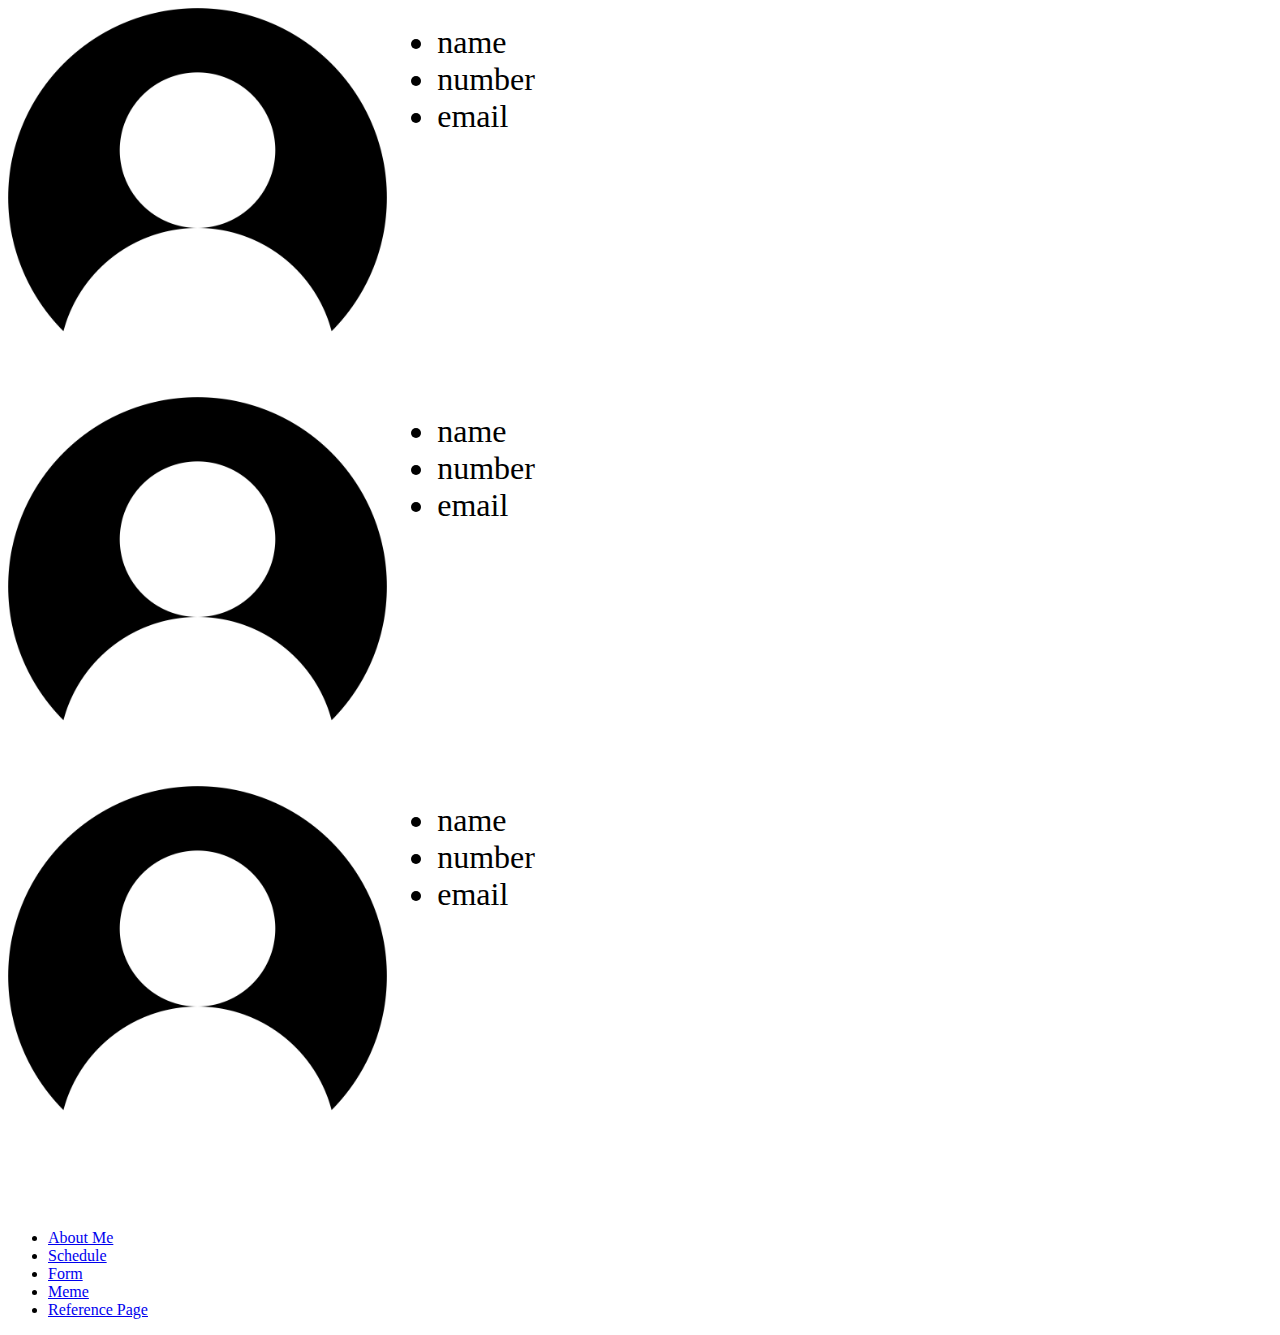
==== Reference.html @ e5cdecab "WEBSITE" ====
<!DOCTYPE html>
<html lang="en">

<head>
   <!--
    Author: Blake Hotchkiss
    Date:   11/29/2023
   -->

   <title>About Me</title>
   <meta charset="utf-8" />
   <link href="css/base.css" rel="stylesheet" />
   <link href="css/reference.css" rel="stylesheet" />

</head>
<body>


  <div class="grid">
            <img src="images/247320.png" alt="Contact">
            <ul>
                <li>name</li>
                <li>number</li>
                <li>email</li>
            </ul>
            <img src="images/247320.png" alt="Contact">
            <ul>
                <li>name</li>
                <li>number</li>
                <li>email</li>
            </ul>
            <img src="images/247320.png" alt="Contact">
            <ul>
                <li>name</li>
                <li>number</li>
                <li>email</li>
            </ul>
        </div>
        <footer>
            <nav>
                <ul>
                    <li><a href="index.html">About Me</a></li>
                    <li><a href="Schedule.html">Schedule</a></li>
                    <li><a href="Form.html">Form</a></li>
                    <li><a href="Meme.html">Meme</a></li>
                    <li><a href="Reference.html">Reference Page</a></li>
                </ul>
            </nav>
        </footer>
</body>
</html>
---- css/reference.css ----
div.grid {
    display:grid; 
    grid-template-columns: 30% 70%;
    grid-gap: 10px;
    grid-template-rows: 1fr 1fr 1fr;
    margin-bottom: 5%;

}

.grid ul li {
    font-size: 2em;
}

img {
    width: 100%;
}
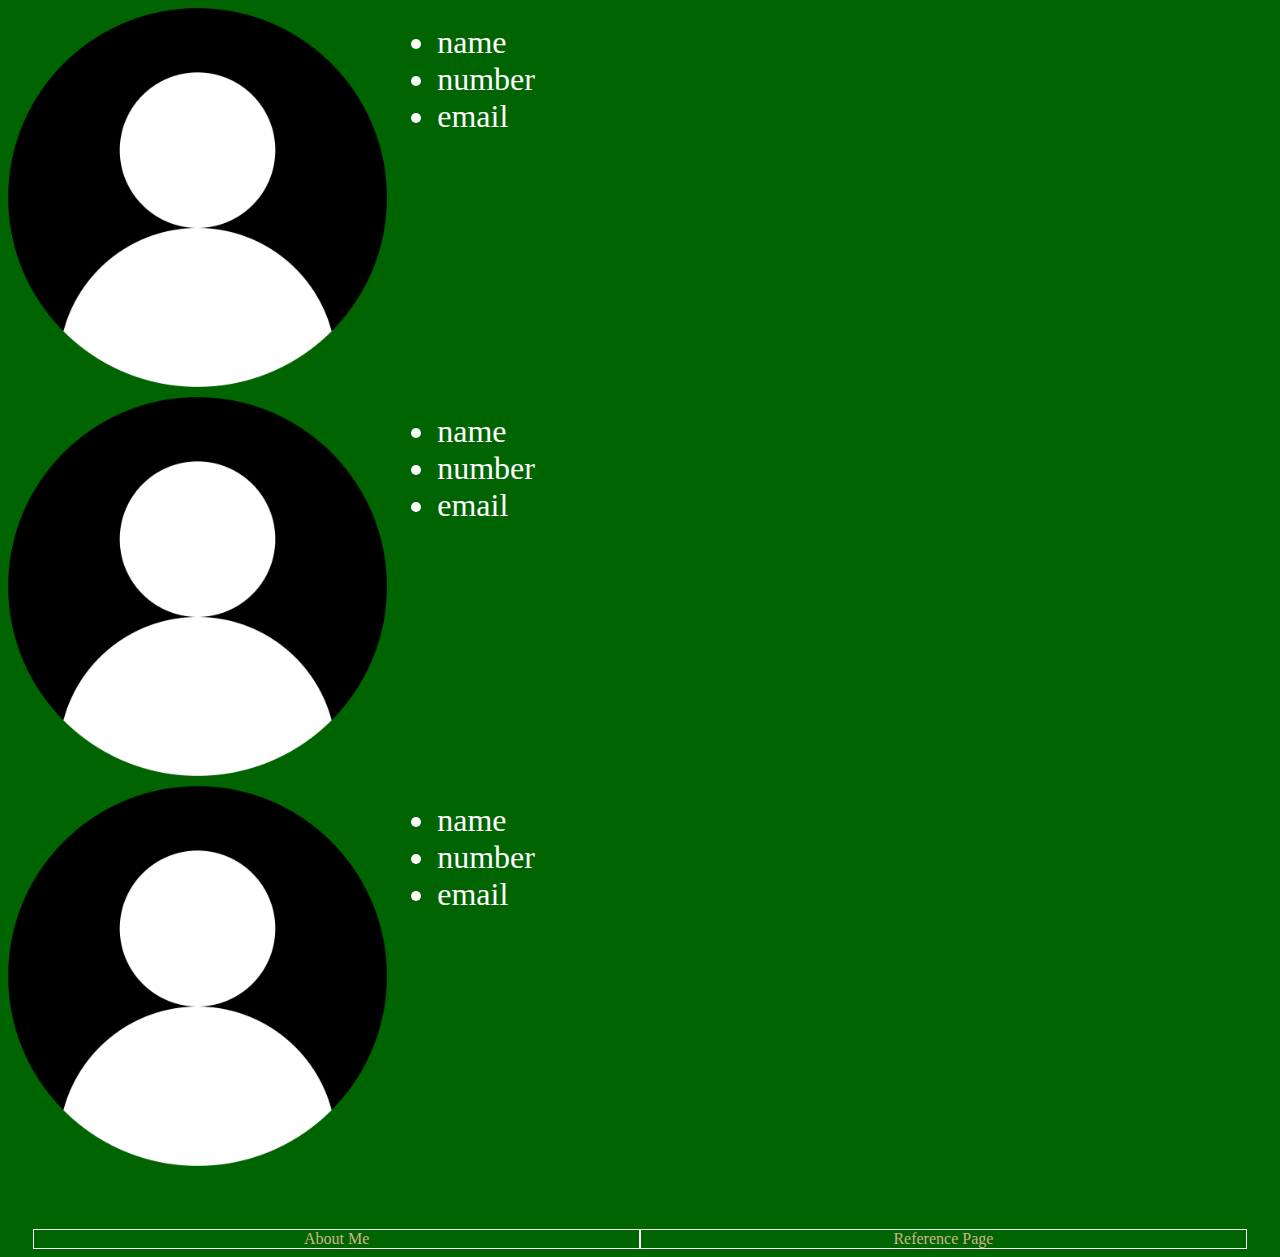
==== commit 24c968f2: "WEBSITE" ====
--- a/Reference.html
+++ b/Reference.html
@@ -40,9 +40,6 @@
             <nav>
                 <ul>
                     <li><a href="index.html">About Me</a></li>
-                    <li><a href="Schedule.html">Schedule</a></li>
-                    <li><a href="Form.html">Form</a></li>
-                    <li><a href="Meme.html">Meme</a></li>
                     <li><a href="Reference.html">Reference Page</a></li>
                 </ul>
             </nav>
--- a/css/base.css
+++ b/css/base.css
@@ -0,0 +1,106 @@
+nav{
+    display: table;
+
+}
+
+nav ul{
+    display: table-row;
+
+}
+
+nav ul li {
+	display: table-cell;
+	width: 15%;
+	text-align: center;
+	margin-right: 2%;
+	border: thin solid white;
+	border-collapse: collapse;
+}
+nav ul li:hover {
+background-color: green;
+}
+nav ul li a {
+	margin-bottom: 0;
+    color: tan;
+    text-decoration: none;
+    display: block;
+}
+nav {
+	display: table;
+	width: 96%;
+	margin: 0 auto;
+	float: none;
+}
+nav ul {
+	display: table-row;
+	margin: 0;
+}
+
+body {
+    background-color: darkgreen;
+    color: white;
+}
+
+/* ===============================
+   Mobile Styles: 0px to 640px 
+   ===============================
+*/
+@media only screen and (max-width: 640px) {
+
+    section#main {
+       width: 100%;
+    }
+    
+    section#right {
+       width: 100%;
+    }
+    
+    a#navicon {
+       display: block;
+    }
+    
+    header nav ul {
+       display: none;
+    }
+    
+    header nav ul li {
+       font-size: 1em;
+       line-height: 1.3em;
+       height: 1.3em;
+    }
+    
+    a#navicon:hover+ul, header nav ul:hover {
+       display: block;
+    }
+ }
+ 
+ /* =============================================
+    Tablet and Desktop Styles: greater than 640px
+    =============================================
+ */
+ @media only screen and (min-width: 641px) {
+ 
+    section#main {
+       float: left;
+       width: 70%;
+    }
+    
+    section#right {
+       float: left;
+       width: 30%;
+    }
+    
+    header nav ul {
+       display: -webkit-flex;
+       display: flex;
+       -webkit-flex-flow: row nowrap;
+       flex-flow: row nowrap;
+       -webkit-justify-content: center;
+       justify-content: center;
+    }
+    
+    header nav ul li {
+       -webkit-flex: 0 1 auto;
+       flex: 0 1 auto;
+    }
+ }